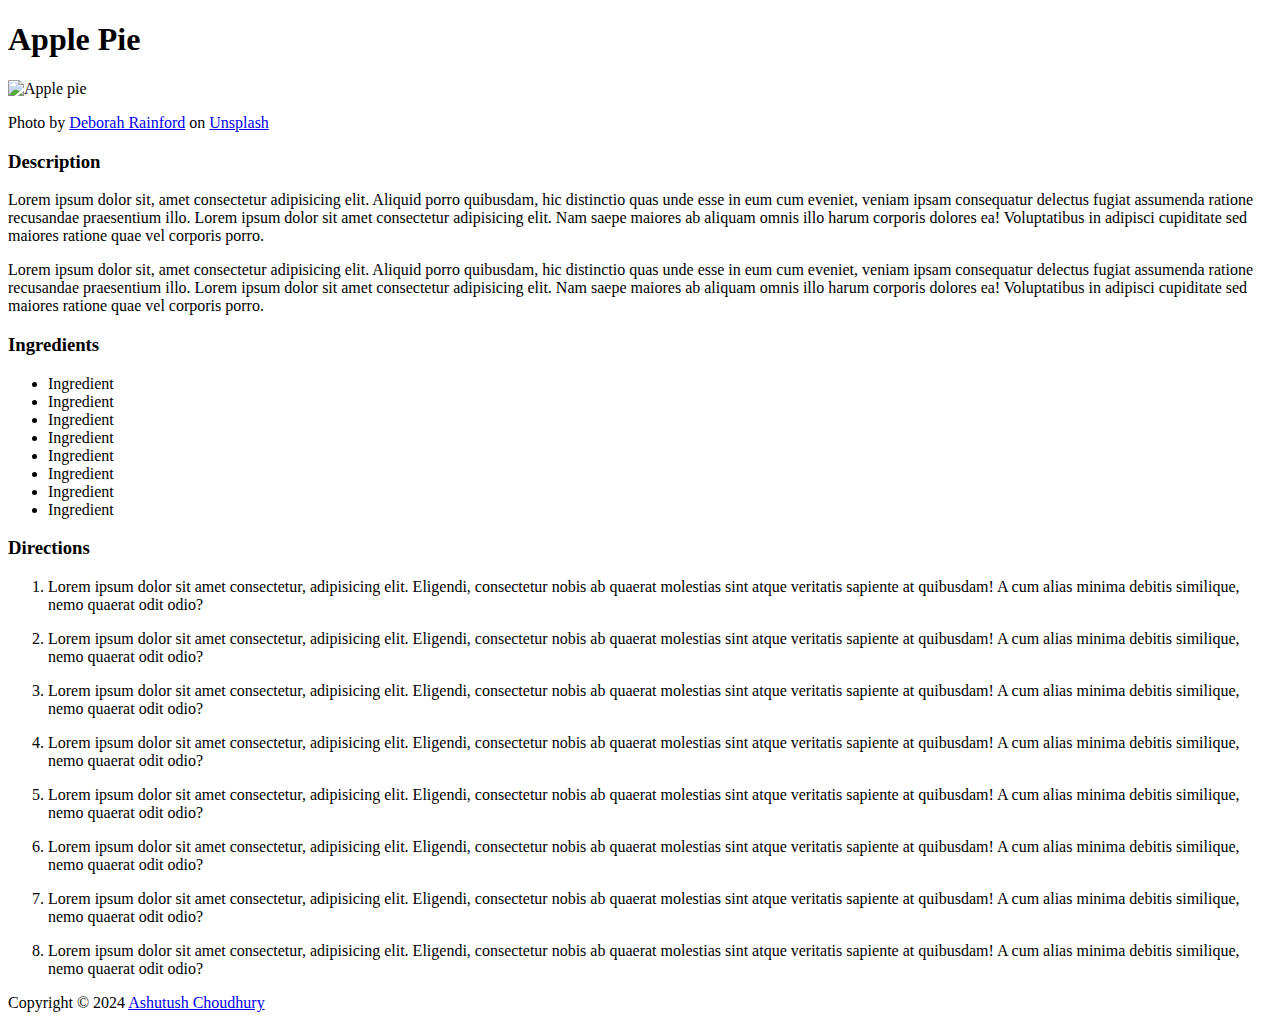
==== recipes/apple-pie.html @ e3c0f017 "Add recipe directory and 3 recipes" ====
<!DOCTYPE html>
<html lang="en">
<head>
    <meta charset="UTF-8">
    <meta name="viewport" content="width=device-width, initial-scale=1.0">
    <title>Odin Recipes - Apple Pie</title>
</head>
<body>
    <header class="main-header"><h1>Apple Pie</h1></header>
    <div class="recipe-image">
        <img src="../img/apple-pie.jpg" width="400" height="400" alt="Apple pie">
        <div class="attribution">
            <p>
                Photo by <a href="https://unsplash.com/@debsrainford?utm_content=creditCopyText&utm_medium=referral&utm_source=unsplash">Deborah Rainford</a> on <a href="https://unsplash.com/photos/brown-and-white-pastry-on-black-round-plate-yISrQEZjF8s?utm_content=creditCopyText&utm_medium=referral&utm_source=unsplash">Unsplash</a>
            </p>
        </div>
    </div>
    <div class="description">
        <h3>Description</h3>
        <p>Lorem ipsum dolor sit, amet consectetur adipisicing elit. Aliquid porro quibusdam, hic distinctio quas unde esse in eum cum eveniet, veniam ipsam consequatur delectus fugiat assumenda ratione recusandae praesentium illo. Lorem ipsum dolor sit amet consectetur adipisicing elit. Nam saepe maiores ab aliquam omnis illo harum corporis dolores ea! Voluptatibus in adipisci cupiditate sed maiores ratione quae vel corporis porro.</p>
        <p>Lorem ipsum dolor sit, amet consectetur adipisicing elit. Aliquid porro quibusdam, hic distinctio quas unde esse in eum cum eveniet, veniam ipsam consequatur delectus fugiat assumenda ratione recusandae praesentium illo. Lorem ipsum dolor sit amet consectetur adipisicing elit. Nam saepe maiores ab aliquam omnis illo harum corporis dolores ea! Voluptatibus in adipisci cupiditate sed maiores ratione quae vel corporis porro.</p>
    </div>
    <div class="recipe-body">
        <div class="ingredients">
            <h3>Ingredients</h3>
            <ul>
                <li>Ingredient</li>
                <li>Ingredient</li>
                <li>Ingredient</li>
                <li>Ingredient</li>
                <li>Ingredient</li>
                <li>Ingredient</li>
                <li>Ingredient</li>
                <li>Ingredient</li>
            </ul>
        </div>
        <div class="recipe-steps">
            <h3>Directions</h3>
            <ol>
                <li><p>Lorem ipsum dolor sit amet consectetur, adipisicing elit. Eligendi, consectetur nobis ab quaerat molestias sint atque veritatis sapiente at quibusdam! A cum alias minima debitis similique, nemo quaerat odit odio?</p></li>
                <li><p>Lorem ipsum dolor sit amet consectetur, adipisicing elit. Eligendi, consectetur nobis ab quaerat molestias sint atque veritatis sapiente at quibusdam! A cum alias minima debitis similique, nemo quaerat odit odio?</p></li>
                <li><p>Lorem ipsum dolor sit amet consectetur, adipisicing elit. Eligendi, consectetur nobis ab quaerat molestias sint atque veritatis sapiente at quibusdam! A cum alias minima debitis similique, nemo quaerat odit odio?</p></li>
                <li><p>Lorem ipsum dolor sit amet consectetur, adipisicing elit. Eligendi, consectetur nobis ab quaerat molestias sint atque veritatis sapiente at quibusdam! A cum alias minima debitis similique, nemo quaerat odit odio?</p></li>
                <li><p>Lorem ipsum dolor sit amet consectetur, adipisicing elit. Eligendi, consectetur nobis ab quaerat molestias sint atque veritatis sapiente at quibusdam! A cum alias minima debitis similique, nemo quaerat odit odio?</p></li>
                <li><p>Lorem ipsum dolor sit amet consectetur, adipisicing elit. Eligendi, consectetur nobis ab quaerat molestias sint atque veritatis sapiente at quibusdam! A cum alias minima debitis similique, nemo quaerat odit odio?</p></li>
                <li><p>Lorem ipsum dolor sit amet consectetur, adipisicing elit. Eligendi, consectetur nobis ab quaerat molestias sint atque veritatis sapiente at quibusdam! A cum alias minima debitis similique, nemo quaerat odit odio?</p></li>
                <li><p>Lorem ipsum dolor sit amet consectetur, adipisicing elit. Eligendi, consectetur nobis ab quaerat molestias sint atque veritatis sapiente at quibusdam! A cum alias minima debitis similique, nemo quaerat odit odio?</p></li>
            </ol>
    </div>
    <footer class="main-footer">
        Copyright &copy; 2024 <a href="https://github.com/Kryoshi/odin-recipes">Ashutush Choudhury</a>
    </footer>
</body>
</html>
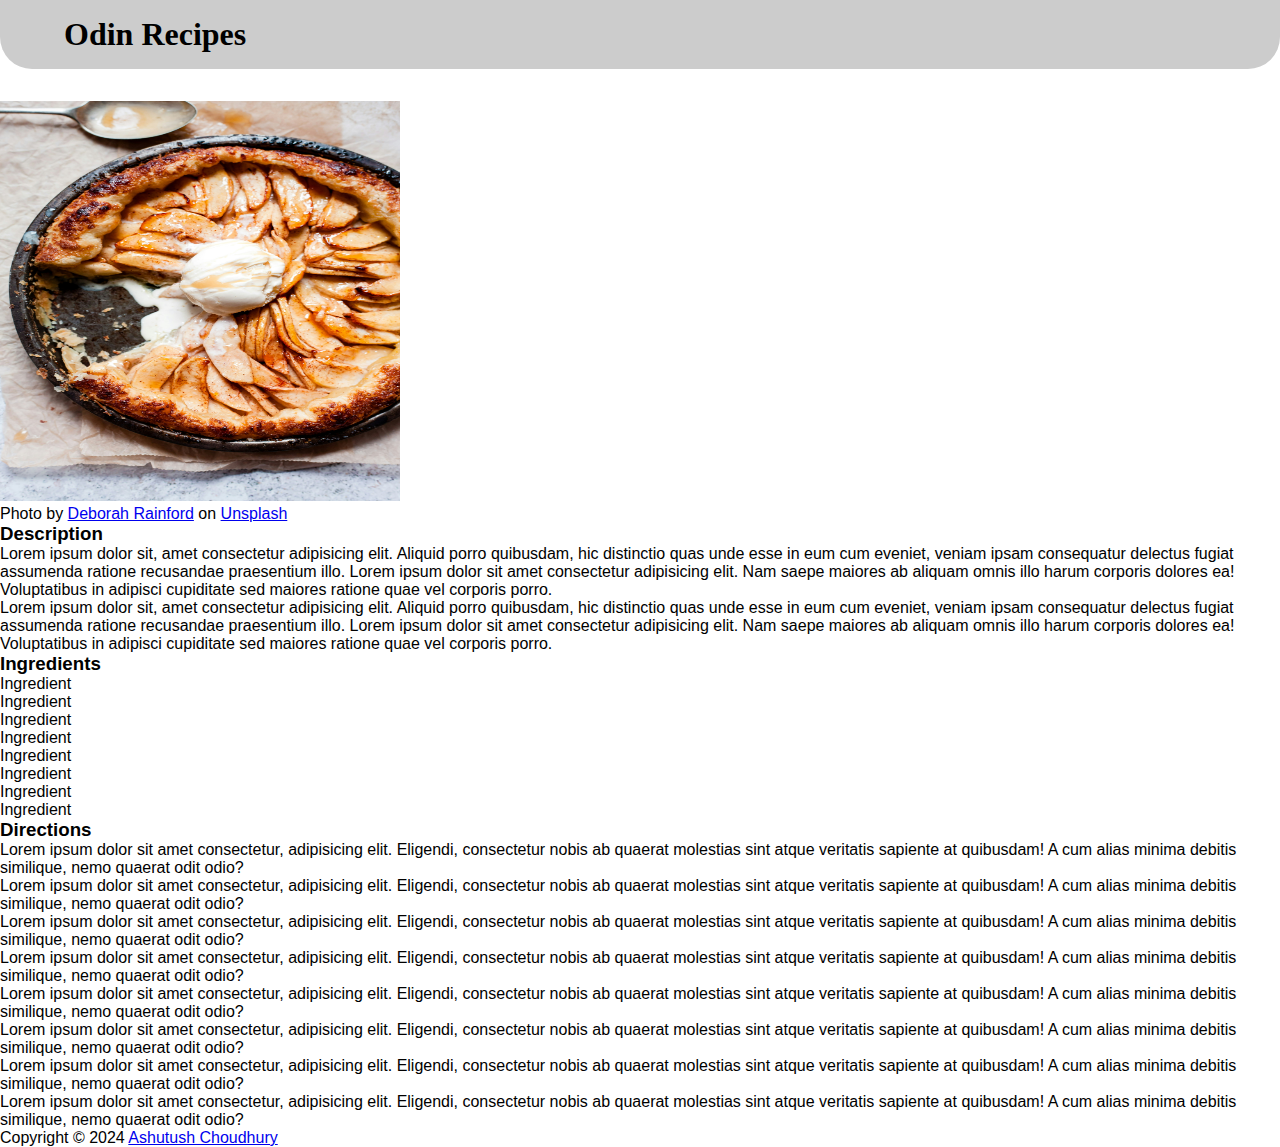
==== commit 5981f7ed: "Link stylesheet and index.html to recipes" ====
--- a/recipes/apple-pie.html
+++ b/recipes/apple-pie.html
@@ -3,10 +3,11 @@
 <head>
     <meta charset="UTF-8">
     <meta name="viewport" content="width=device-width, initial-scale=1.0">
+    <link rel="stylesheet" href="../style.css" type="text/css">
     <title>Odin Recipes - Apple Pie</title>
 </head>
 <body>
-    <header class="main-header"><h1>Apple Pie</h1></header>
+    <header class="main-header"><h1><a href="../index.html">Odin Recipes</a></h1></header>
     <div class="recipe-image">
         <img src="../img/apple-pie.jpg" width="400" height="400" alt="Apple pie">
         <div class="attribution">
--- a/style.css
+++ b/style.css
@@ -0,0 +1,50 @@
+* {
+    box-sizing: border-box;
+    margin: 0;
+    padding: 0;
+}
+
+body {
+    font-family: Verdana, Geneva, Tahoma, sans-serif;
+}
+
+.container {
+    width: 90%;
+    margin: auto;
+}
+
+.main-header {
+    background-color: #ccc;
+    padding: 16px;
+    padding-left: 64px;
+    margin-bottom: 32px;
+    border-radius: 0px 0px 32px 32px;
+}
+
+.main-header h1 {
+    font-family: 'Times New Roman', Times, serif;
+}
+
+.main-header h1 a {
+    text-decoration: none;
+    color: inherit;
+}
+
+.nav-list {
+    margin: 16px;
+}
+
+.nav-list a {
+    text-decoration: none;
+    color: black;
+}
+
+.nav-list a:hover {
+    color: gray;
+}
+
+.nav-list li {
+    list-style: none;
+    border-bottom: 1px solid #ccc;
+    margin: 16px;
+}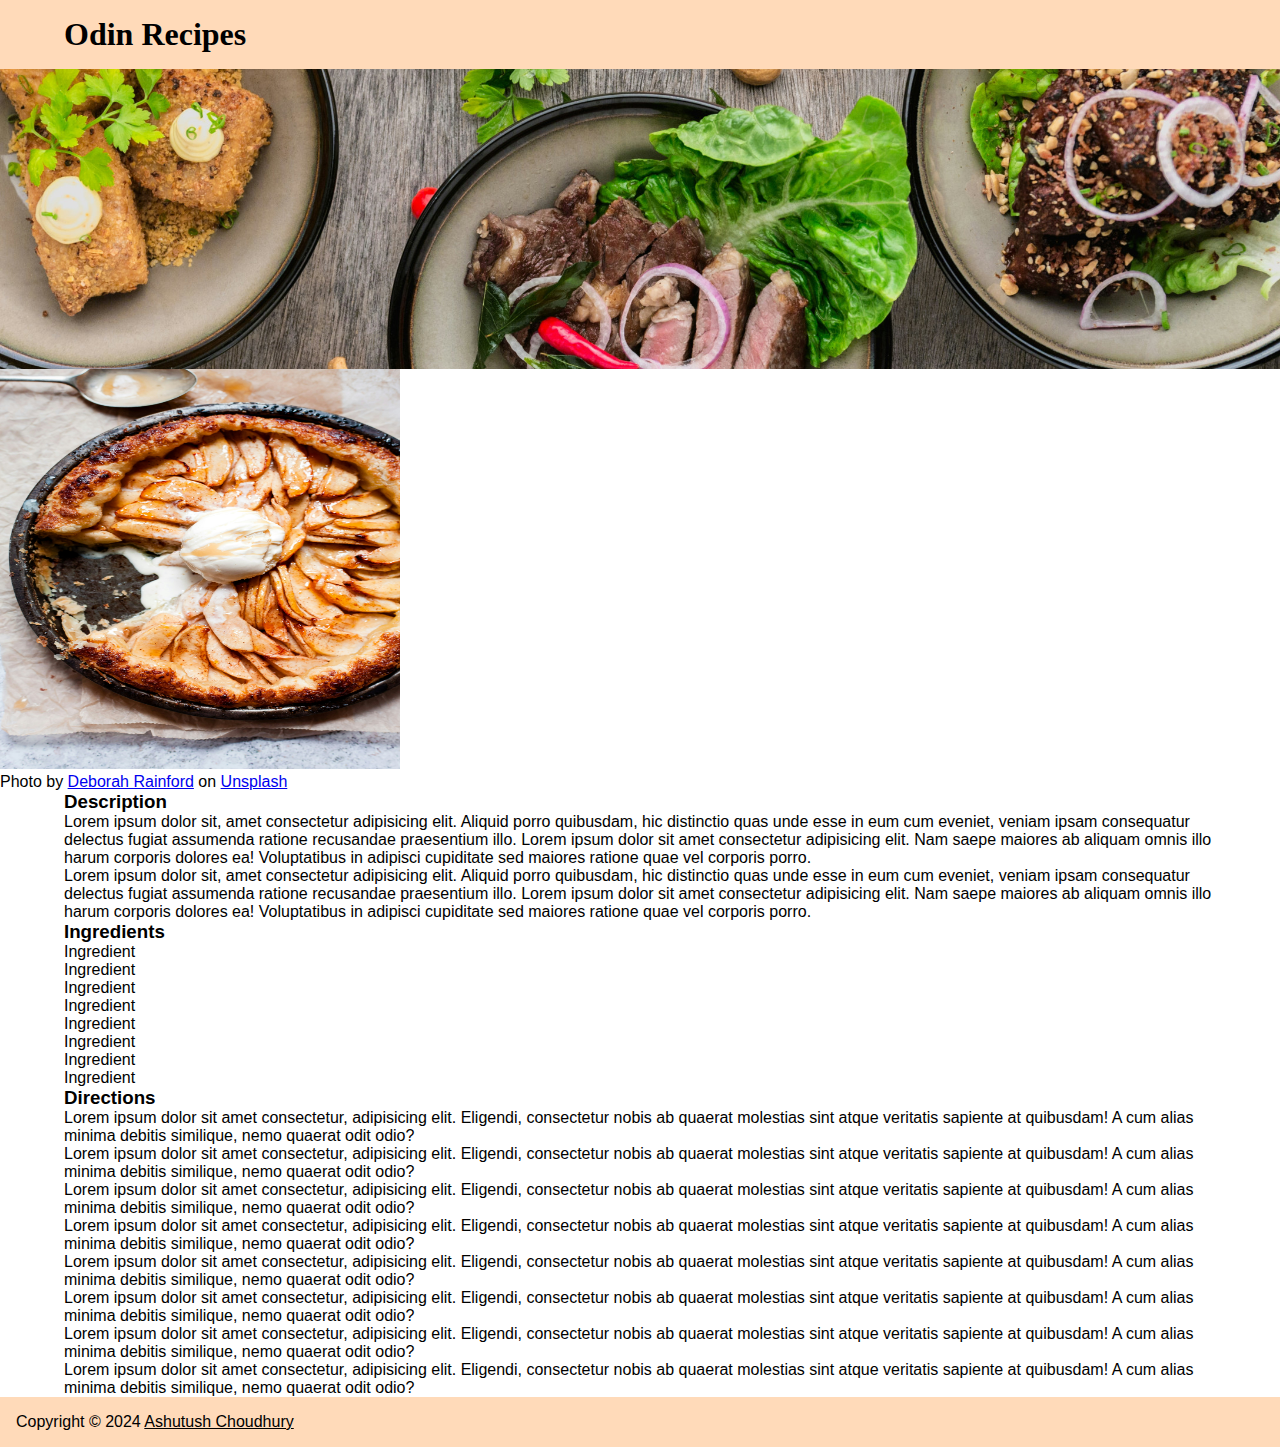
==== commit 15c779c7: "Put recipe bodies in container" ====
--- a/recipes/apple-pie.html
+++ b/recipes/apple-pie.html
@@ -8,6 +8,7 @@
 </head>
 <body>
     <header class="main-header"><h1><a href="../index.html">Odin Recipes</a></h1></header>
+    <section class="banner"><img src="../img/banner.jpg" alt="Banner" height="300" width="100%"></section>
     <div class="recipe-image">
         <img src="../img/apple-pie.jpg" width="400" height="400" alt="Apple pie">
         <div class="attribution">
@@ -16,37 +17,40 @@
             </p>
         </div>
     </div>
-    <div class="description">
-        <h3>Description</h3>
-        <p>Lorem ipsum dolor sit, amet consectetur adipisicing elit. Aliquid porro quibusdam, hic distinctio quas unde esse in eum cum eveniet, veniam ipsam consequatur delectus fugiat assumenda ratione recusandae praesentium illo. Lorem ipsum dolor sit amet consectetur adipisicing elit. Nam saepe maiores ab aliquam omnis illo harum corporis dolores ea! Voluptatibus in adipisci cupiditate sed maiores ratione quae vel corporis porro.</p>
-        <p>Lorem ipsum dolor sit, amet consectetur adipisicing elit. Aliquid porro quibusdam, hic distinctio quas unde esse in eum cum eveniet, veniam ipsam consequatur delectus fugiat assumenda ratione recusandae praesentium illo. Lorem ipsum dolor sit amet consectetur adipisicing elit. Nam saepe maiores ab aliquam omnis illo harum corporis dolores ea! Voluptatibus in adipisci cupiditate sed maiores ratione quae vel corporis porro.</p>
-    </div>
-    <div class="recipe-body">
-        <div class="ingredients">
-            <h3>Ingredients</h3>
-            <ul>
-                <li>Ingredient</li>
-                <li>Ingredient</li>
-                <li>Ingredient</li>
-                <li>Ingredient</li>
-                <li>Ingredient</li>
-                <li>Ingredient</li>
-                <li>Ingredient</li>
-                <li>Ingredient</li>
-            </ul>
-        </div>
-        <div class="recipe-steps">
-            <h3>Directions</h3>
-            <ol>
-                <li><p>Lorem ipsum dolor sit amet consectetur, adipisicing elit. Eligendi, consectetur nobis ab quaerat molestias sint atque veritatis sapiente at quibusdam! A cum alias minima debitis similique, nemo quaerat odit odio?</p></li>
-                <li><p>Lorem ipsum dolor sit amet consectetur, adipisicing elit. Eligendi, consectetur nobis ab quaerat molestias sint atque veritatis sapiente at quibusdam! A cum alias minima debitis similique, nemo quaerat odit odio?</p></li>
-                <li><p>Lorem ipsum dolor sit amet consectetur, adipisicing elit. Eligendi, consectetur nobis ab quaerat molestias sint atque veritatis sapiente at quibusdam! A cum alias minima debitis similique, nemo quaerat odit odio?</p></li>
-                <li><p>Lorem ipsum dolor sit amet consectetur, adipisicing elit. Eligendi, consectetur nobis ab quaerat molestias sint atque veritatis sapiente at quibusdam! A cum alias minima debitis similique, nemo quaerat odit odio?</p></li>
-                <li><p>Lorem ipsum dolor sit amet consectetur, adipisicing elit. Eligendi, consectetur nobis ab quaerat molestias sint atque veritatis sapiente at quibusdam! A cum alias minima debitis similique, nemo quaerat odit odio?</p></li>
-                <li><p>Lorem ipsum dolor sit amet consectetur, adipisicing elit. Eligendi, consectetur nobis ab quaerat molestias sint atque veritatis sapiente at quibusdam! A cum alias minima debitis similique, nemo quaerat odit odio?</p></li>
-                <li><p>Lorem ipsum dolor sit amet consectetur, adipisicing elit. Eligendi, consectetur nobis ab quaerat molestias sint atque veritatis sapiente at quibusdam! A cum alias minima debitis similique, nemo quaerat odit odio?</p></li>
-                <li><p>Lorem ipsum dolor sit amet consectetur, adipisicing elit. Eligendi, consectetur nobis ab quaerat molestias sint atque veritatis sapiente at quibusdam! A cum alias minima debitis similique, nemo quaerat odit odio?</p></li>
-            </ol>
+    <div class="container">
+        <section class="description">
+            <h3>Description</h3>
+            <p>Lorem ipsum dolor sit, amet consectetur adipisicing elit. Aliquid porro quibusdam, hic distinctio quas unde esse in eum cum eveniet, veniam ipsam consequatur delectus fugiat assumenda ratione recusandae praesentium illo. Lorem ipsum dolor sit amet consectetur adipisicing elit. Nam saepe maiores ab aliquam omnis illo harum corporis dolores ea! Voluptatibus in adipisci cupiditate sed maiores ratione quae vel corporis porro.</p>
+            <p>Lorem ipsum dolor sit, amet consectetur adipisicing elit. Aliquid porro quibusdam, hic distinctio quas unde esse in eum cum eveniet, veniam ipsam consequatur delectus fugiat assumenda ratione recusandae praesentium illo. Lorem ipsum dolor sit amet consectetur adipisicing elit. Nam saepe maiores ab aliquam omnis illo harum corporis dolores ea! Voluptatibus in adipisci cupiditate sed maiores ratione quae vel corporis porro.</p>
+        </section>
+        <section class="recipe-body">
+            <section class="ingredients">
+                <h3>Ingredients</h3>
+                <ul>
+                    <li>Ingredient</li>
+                    <li>Ingredient</li>
+                    <li>Ingredient</li>
+                    <li>Ingredient</li>
+                    <li>Ingredient</li>
+                    <li>Ingredient</li>
+                    <li>Ingredient</li>
+                    <li>Ingredient</li>
+                </ul>
+            </section>
+            <section class="recipe-steps">
+                <h3>Directions</h3>
+                <ol>
+                    <li><p>Lorem ipsum dolor sit amet consectetur, adipisicing elit. Eligendi, consectetur nobis ab quaerat molestias sint atque veritatis sapiente at quibusdam! A cum alias minima debitis similique, nemo quaerat odit odio?</p></li>
+                    <li><p>Lorem ipsum dolor sit amet consectetur, adipisicing elit. Eligendi, consectetur nobis ab quaerat molestias sint atque veritatis sapiente at quibusdam! A cum alias minima debitis similique, nemo quaerat odit odio?</p></li>
+                    <li><p>Lorem ipsum dolor sit amet consectetur, adipisicing elit. Eligendi, consectetur nobis ab quaerat molestias sint atque veritatis sapiente at quibusdam! A cum alias minima debitis similique, nemo quaerat odit odio?</p></li>
+                    <li><p>Lorem ipsum dolor sit amet consectetur, adipisicing elit. Eligendi, consectetur nobis ab quaerat molestias sint atque veritatis sapiente at quibusdam! A cum alias minima debitis similique, nemo quaerat odit odio?</p></li>
+                    <li><p>Lorem ipsum dolor sit amet consectetur, adipisicing elit. Eligendi, consectetur nobis ab quaerat molestias sint atque veritatis sapiente at quibusdam! A cum alias minima debitis similique, nemo quaerat odit odio?</p></li>
+                    <li><p>Lorem ipsum dolor sit amet consectetur, adipisicing elit. Eligendi, consectetur nobis ab quaerat molestias sint atque veritatis sapiente at quibusdam! A cum alias minima debitis similique, nemo quaerat odit odio?</p></li>
+                    <li><p>Lorem ipsum dolor sit amet consectetur, adipisicing elit. Eligendi, consectetur nobis ab quaerat molestias sint atque veritatis sapiente at quibusdam! A cum alias minima debitis similique, nemo quaerat odit odio?</p></li>
+                    <li><p>Lorem ipsum dolor sit amet consectetur, adipisicing elit. Eligendi, consectetur nobis ab quaerat molestias sint atque veritatis sapiente at quibusdam! A cum alias minima debitis similique, nemo quaerat odit odio?</p></li>
+                </ol>
+            </section>
+        </section>
     </div>
     <footer class="main-footer">
         Copyright &copy; 2024 <a href="https://github.com/Kryoshi/odin-recipes">Ashutush Choudhury</a>
--- a/style.css
+++ b/style.css
@@ -11,14 +11,14 @@
 .container {
     width: 90%;
     margin: auto;
+    overflow: hidden;
 }
 
 .main-header {
-    background-color: #ccc;
+    background-color: peachpuff;
+    color: p;
     padding: 16px;
     padding-left: 64px;
-    margin-bottom: 32px;
-    border-radius: 0px 0px 32px 32px;
 }
 
 .main-header h1 {
@@ -30,13 +30,31 @@
     color: inherit;
 }
 
+.main-footer {
+    background-color: peachpuff;
+    padding: 16px;
+}
+
+.main-footer a {
+    color: inherit
+}
+
+.banner {
+    max-height: 300px;
+}
+
+.banner img {
+    object-fit: cover;
+}
+
 .nav-list {
     margin: 16px;
+    padding: 32px 0;
 }
 
 .nav-list a {
     text-decoration: none;
-    color: black;
+    color: inherit;
 }
 
 .nav-list a:hover {
@@ -44,7 +62,10 @@
 }
 
 .nav-list li {
+    color: black;
     list-style: none;
+
     border-bottom: 1px solid #ccc;
     margin: 16px;
+    padding: 16px;
 }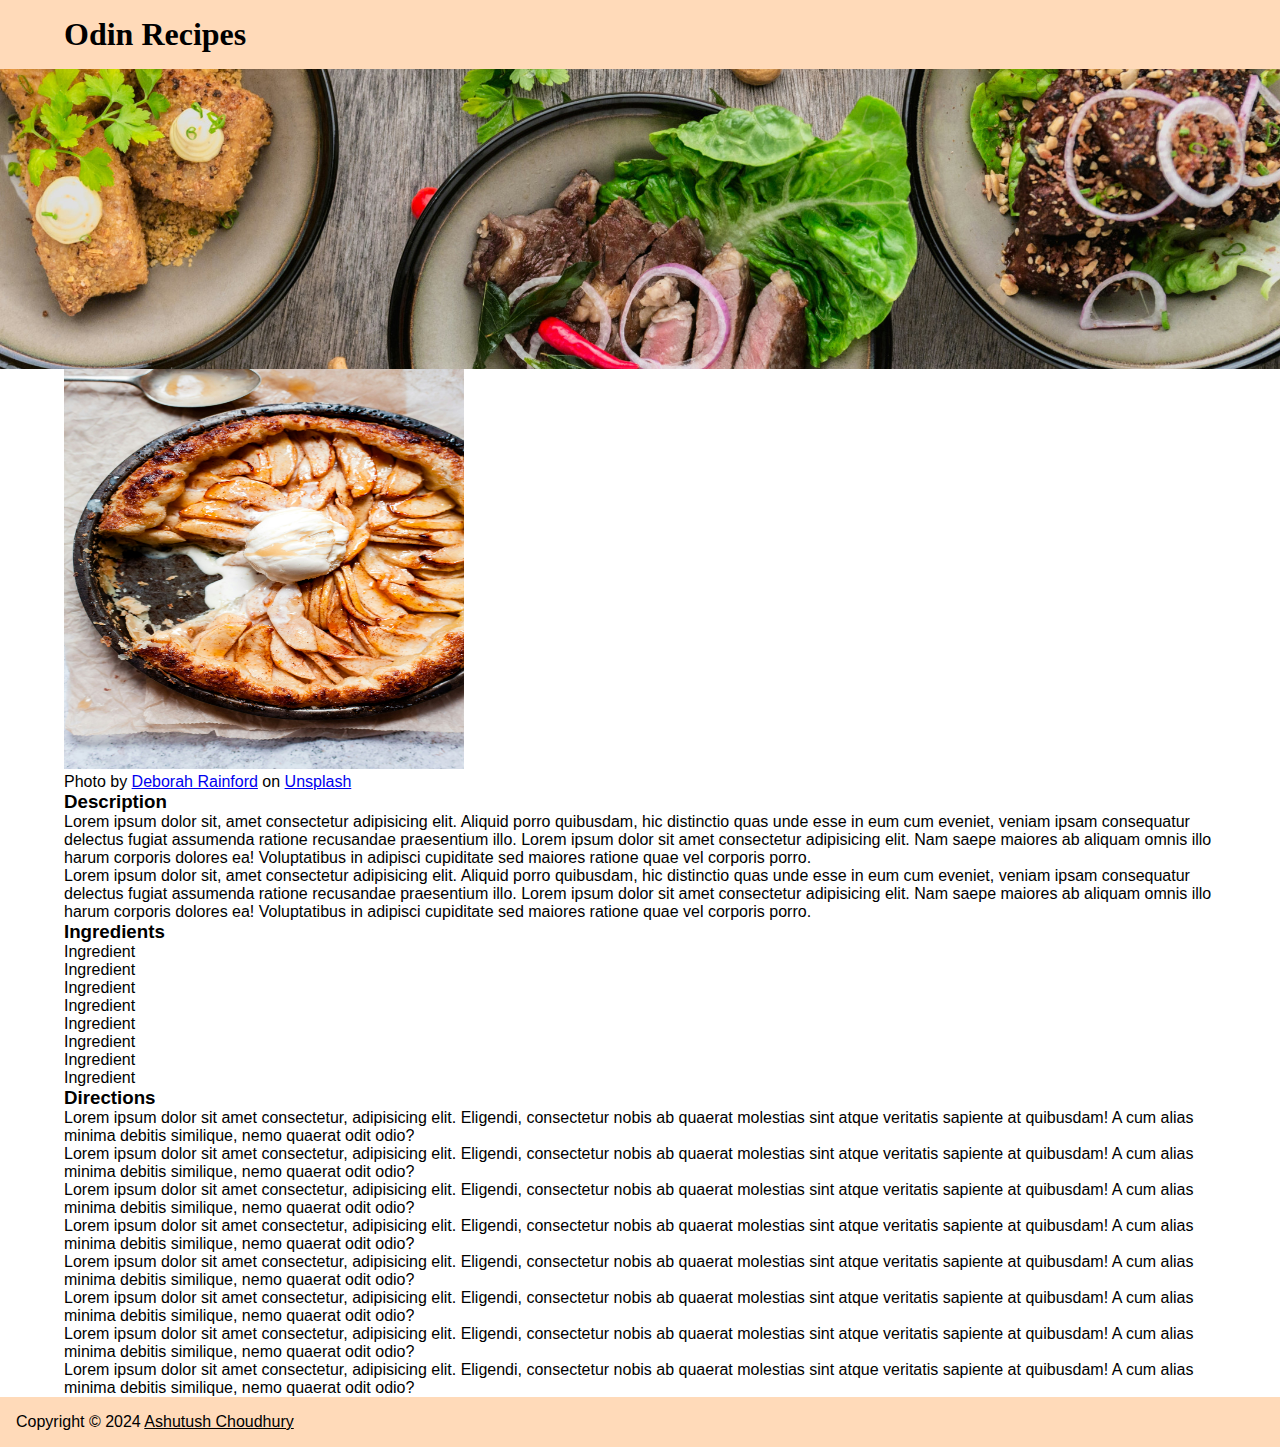
==== commit 51540635: "Put recipe images in container" ====
--- a/recipes/apple-pie.html
+++ b/recipes/apple-pie.html
@@ -9,7 +9,7 @@
 <body>
     <header class="main-header"><h1><a href="../index.html">Odin Recipes</a></h1></header>
     <section class="banner"><img src="../img/banner.jpg" alt="Banner" height="300" width="100%"></section>
-    <div class="recipe-image">
+    <div class="recipe-image container">
         <img src="../img/apple-pie.jpg" width="400" height="400" alt="Apple pie">
         <div class="attribution">
             <p>
